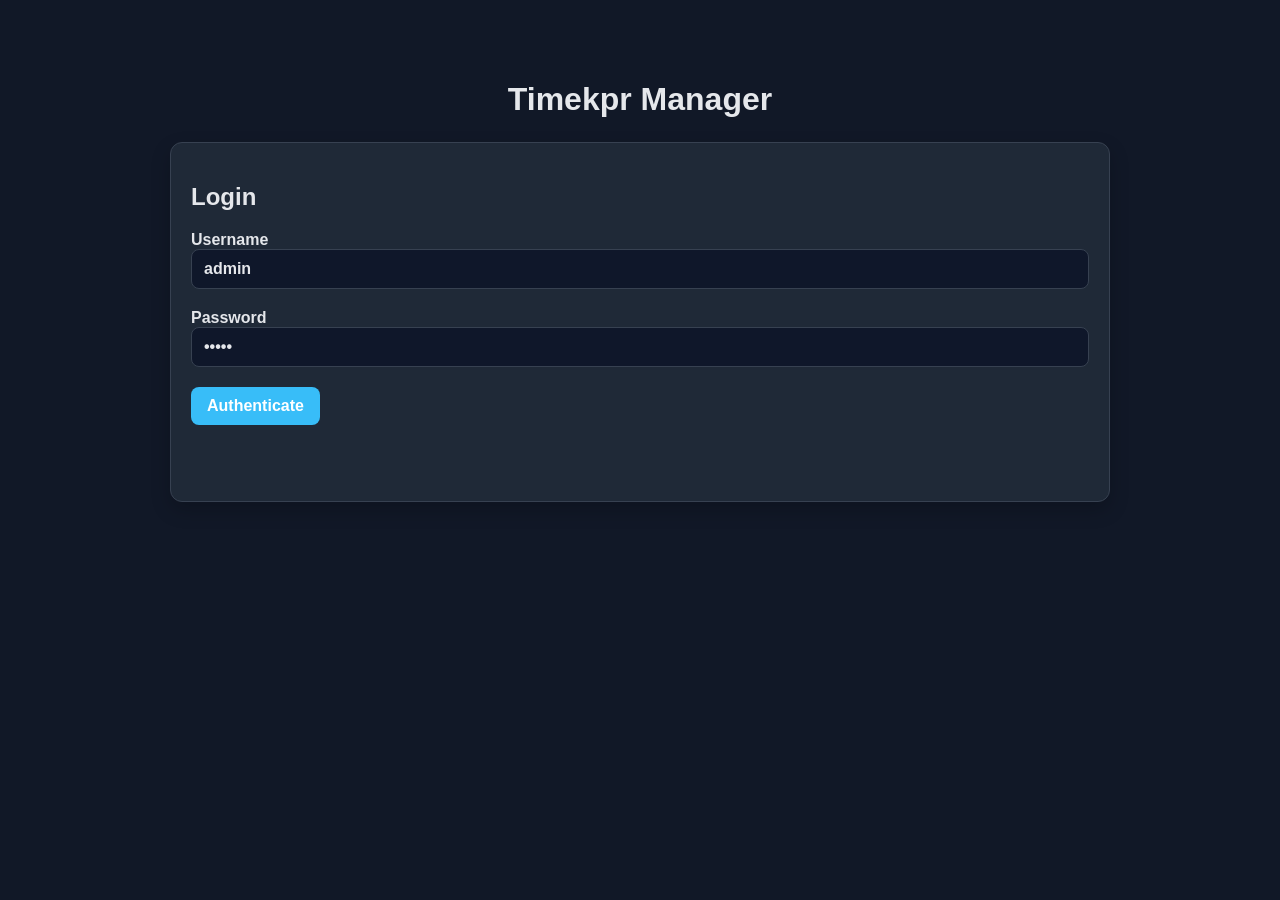
==== html/index.html @ 9f8f1268 "Added frontend" ====
<!DOCTYPE html>
<html lang="en">
  <head>
    <meta charset="UTF-8" />
    <meta name="viewport" content="width=device-width, initial-scale=1.0" />
    <title>Timekpr Manager</title>
    <link rel="stylesheet" href="styles.css" />
  </head>
  <body>
    <div class="app">
      <header>
        <h1>Timekpr Manager</h1>
      </header>

      <main>
        <section id="login-panel" class="panel">
          <h2>Login</h2>
          <label>
            Username
            <input id="username" type="text" value="admin" />
          </label>
          <label>
            Password
            <input id="password" type="password" value="admin" />
          </label>
          <button id="login-btn">Authenticate</button>
          <p id="login-status" class="status"></p>
        </section>

        <section id="editor-panel" class="panel hidden">
          <div class="toolbar">
            <h2>Configuration</h2>
            <select id="file-select">
              <option value="timekpr.kuba.conf">timekpr.kuba.conf</option>
              <option value="timekpr.sam.conf">timekpr.sam.conf</option>
            </select>
            <button id="load-btn">Load</button>
            <button id="logout-btn" class="secondary">Logout</button>
          </div>

          <div class="day-grid">
            <div class="field">
              <label>Monday</label>
              <input id="monday" type="text" />
            </div>
            <div class="field">
              <label>Tuesday</label>
              <input id="tuesday" type="text" />
            </div>
            <div class="field">
              <label>Wednesday</label>
              <input id="wednesday" type="text" />
            </div>
            <div class="field">
              <label>Thursday</label>
              <input id="thursday" type="text" />
            </div>
            <div class="field">
              <label>Friday</label>
              <input id="friday" type="text" />
            </div>
            <div class="field">
              <label>Saturday</label>
              <input id="saturday" type="text" />
            </div>
            <div class="field">
              <label>Sunday</label>
              <input id="sunday" type="text" />
            </div>
          </div>

          <div class="field wide">
            <label>Allowed Weekdays (1-7, comma-separated)</label>
            <input id="week" type="text" />
          </div>

          <div class="actions">
            <button id="save-btn">Save</button>
            <button id="reload-btn" class="secondary">Reload</button>
          </div>

          <p id="save-status" class="status"></p>
        </section>
      </main>
    </div>

    <script src="app.js"></script>
  </body>
</html>
---- html/styles.css ----
:root {
  --bg: #111827;
  --panel: #1f2937;
  --panel-alt: #0f172a;
  --text: #e5e7eb;
  --muted: #9ca3af;
  --primary: #38bdf8;
  --primary-dark: #0ea5e9;
  --danger: #ef4444;
  --success: #22c55e;
  --border: #374151;
}

* {
  box-sizing: border-box;
}

body {
  margin: 0;
  font-family: Arial, sans-serif;
  background: var(--bg);
  color: var(--text);
}

.app {
  max-width: 980px;
  margin: 40px auto;
  padding: 20px;
}

header h1 {
  margin-bottom: 24px;
  text-align: center;
}

.panel {
  background: var(--panel);
  border: 1px solid var(--border);
  border-radius: 12px;
  padding: 20px;
  box-shadow: 0 8px 20px rgba(0, 0, 0, 0.2);
}

.hidden {
  display: none;
}

label {
  display: block;
  margin-bottom: 8px;
  font-weight: 600;
}

input,
select,
button {
  font: inherit;
}

input,
select {
  width: 100%;
  background: var(--panel-alt);
  color: var(--text);
  border: 1px solid var(--border);
  border-radius: 8px;
  padding: 10px 12px;
  margin-bottom: 12px;
}

button {
  border: none;
  border-radius: 8px;
  padding: 10px 16px;
  font-weight: 700;
  cursor: pointer;
  color: white;
  background: var(--primary);
  transition: 0.2s ease;
}

button:hover {
  background: var(--primary-dark);
}

button.secondary {
  background: #475569;
}

button.secondary:hover {
  background: #64748b;
}

.toolbar {
  display: flex;
  gap: 12px;
  align-items: end;
  flex-wrap: wrap;
}

.toolbar select {
  flex: 1;
  min-width: 180px;
}

.day-grid {
  display: grid;
  grid-template-columns: repeat(auto-fit, minmax(180px, 1fr));
  gap: 16px;
  margin-top: 16px;
}

.field.wide {
  margin-top: 18px;
}

.actions {
  display: flex;
  gap: 12px;
  margin-top: 20px;
}

.status {
  min-height: 24px;
  margin-top: 16px;
  color: var(--muted);
}

.status.error {
  color: #fca5a5;
}

.status.success {
  color: #86efac;
}

@media (max-width: 640px) {
  .app {
    padding: 12px;
  }

  .toolbar {
    flex-direction: column;
    align-items: stretch;
  }

  .actions {
    flex-direction: column;
  }
}
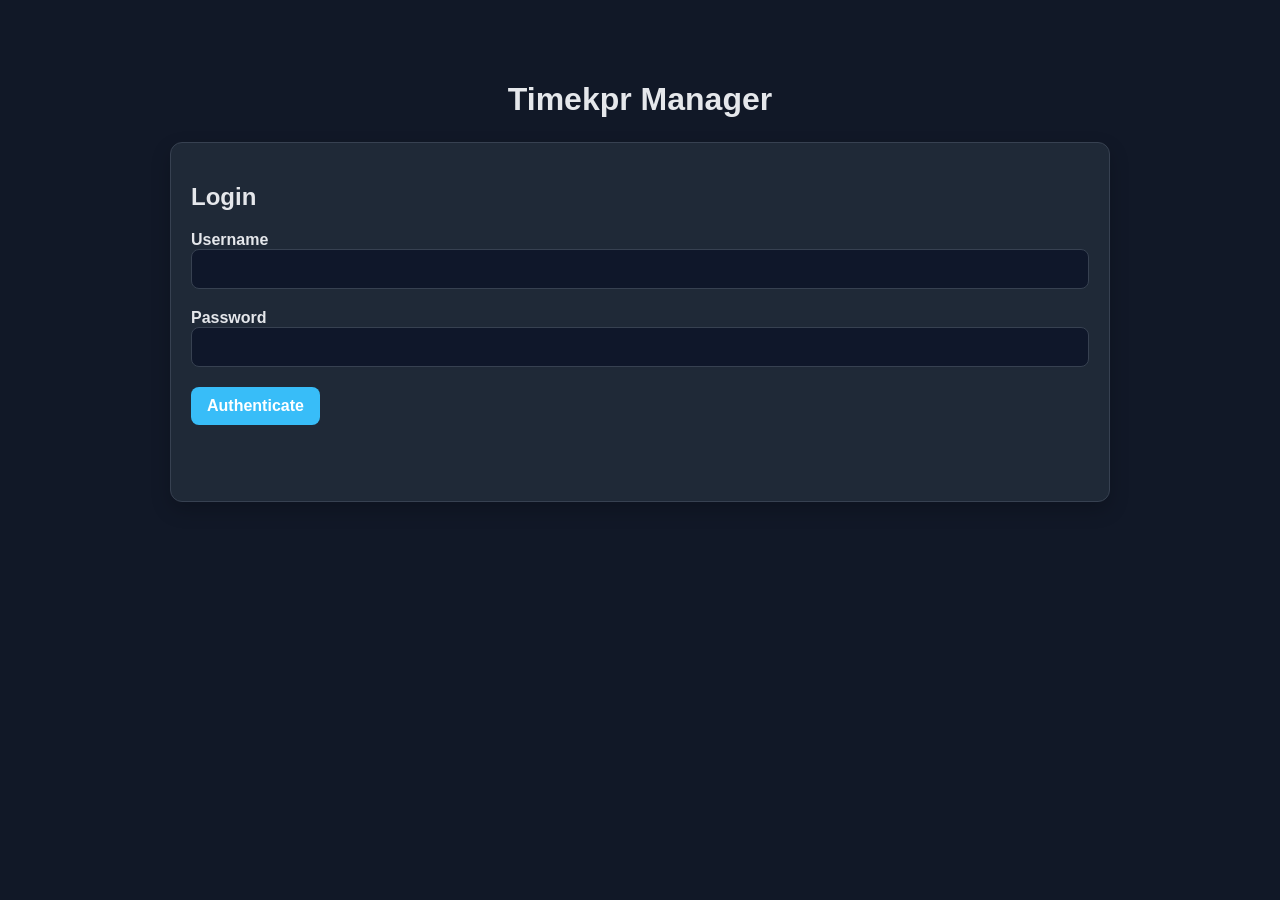
==== commit 90f497ce: "Removed default values for login" ====
--- a/html/index.html
+++ b/html/index.html
@@ -17,11 +17,11 @@
           <h2>Login</h2>
           <label>
             Username
-            <input id="username" type="text" value="admin" />
+            <input id="username" type="text"/>
           </label>
           <label>
             Password
-            <input id="password" type="password" value="admin" />
+            <input id="password" type="password"/>
           </label>
           <button id="login-btn">Authenticate</button>
           <p id="login-status" class="status"></p>
